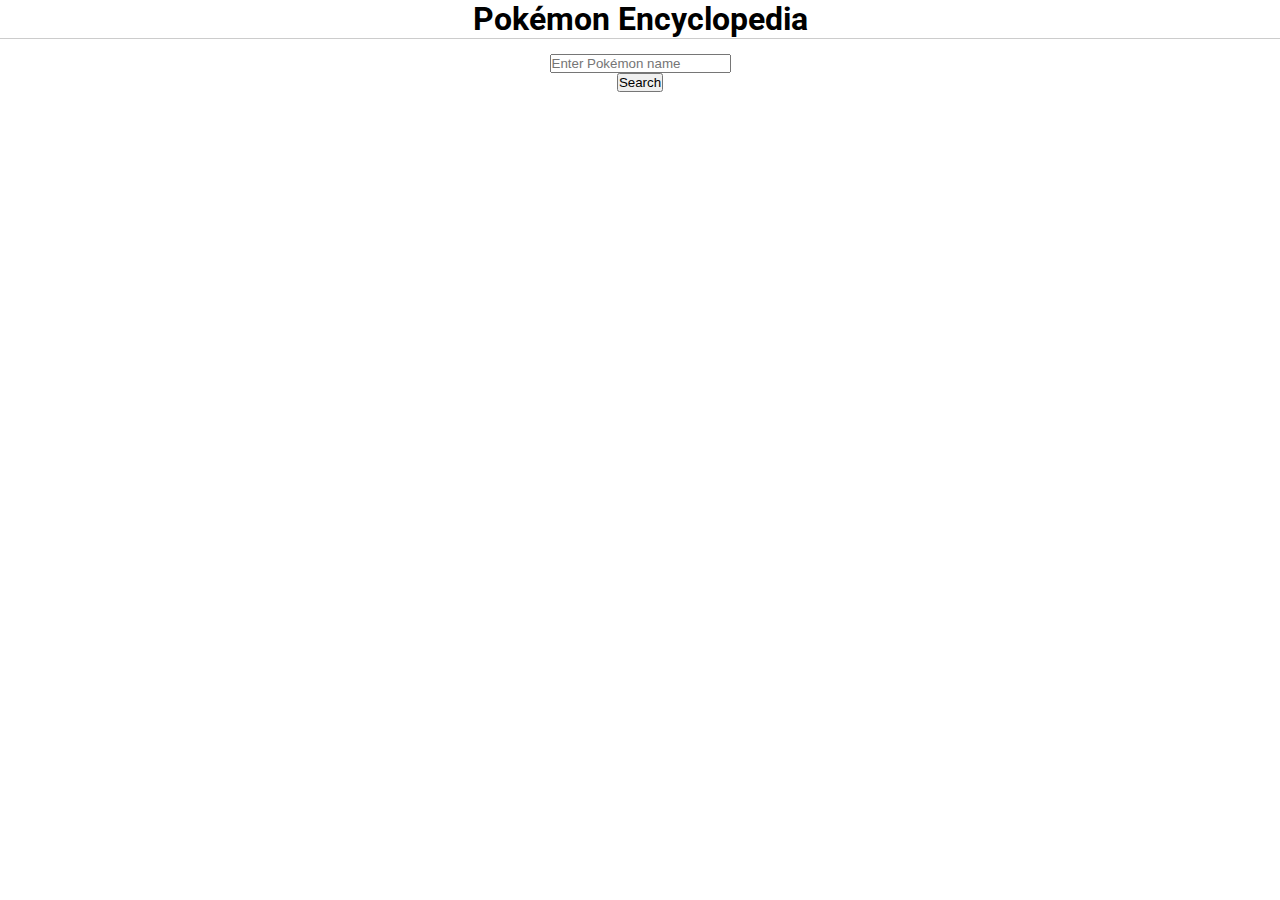
==== project.html @ 05aa4472 "added final project idea and w05" ====
<!DOCTYPE html>
<html>
<head>
    
        <meta charset="UTF-8">
        <meta name="viewport" content="width=device-width, initial-scale=1.0">
        <title>Pokémon Encyclopedia</title>
        <link rel="preconnect" href="https://fonts.googleapis.com">
        <link rel="preconnect" href="https://fonts.gstatic.com" crossorigin>
        <link href="https://fonts.googleapis.com/css2?family=Roboto:wght@400;600&display=swap"
          rel="stylesheet">
        <link rel="stylesheet" href="styles/main.css">
        <script src="scripts/project.js"></script>
</head>
<body>
    <h1>Pokémon Encyclopedia</h1>
    <section id="content" style="align-content: center;">
    <input type="text" id="pokemonInput" placeholder="Enter Pokémon name">
    <button id="searchButton">Search</button>
    <div id="pokemonData"></div>
    <div id="typeButtons"></div>
    </section>
</body>
</html>
---- styles/main.css ----
/* Universal Selector */
* {
    margin: 0;
    padding: 0;
    box-sizing: border-box;
}

/* HTML Selectors */
body {
    font-family: 'Roboto', Helvetica, sans-serif;
}

nav {
    background-color: black;
    width: 100%;
    position: fixed;
    top: 0;
}

nav ul {
    display: flex;
    flex-direction: column;
    align-items: center;
    max-width: fit-content;
    margin: 0 auto;
}

nav ul li {
    flex: 1 1 auto;
}

nav ul li:first-child {
    display: block;
    font-size: 2rem;
}

nav ul li:first-child a {
    padding: 1px 10px;
}

nav ul li {
    display: none;
    list-style: none;
    margin: 10px;
}

nav ul li a {
    display: block;
    padding: 10px;
    text-decoration: none;
    font-weight: 600;
    color: white;
    text-align: center;
}

nav ul li a:hover {
    background-color: #efefef;
    color: black;
}

h1, h2 {
    text-align: center;
    margin-bottom: 15px;

}

h1 {
border-bottom: 1px solid #ccc;
}

h2 {
    font-size: 1.2rem;
    color: navy;
    text-align: center;
    margin-top: 30px;
}

main {
    margin-top: 125px;
    display: grid;
    grid-template-columns: 1fr;
    grid-gap: 20px;
    align-items: center;
    justify-content: center;
}

picture {
    margin: 0 auto;
}

picture img {
    width: 240px;
    height: auto;
    border-radius: 5%;
    border: 1px solid #ccc;
    box-shadow: 0 0 30px #777;
}

section {
    display: flex;
    flex-direction: column;
    align-items: center;
    margin: 10px
}

label {
    margin: 15px 0;
}

footer {
    background-color: gray;
    color: white;
    padding: 15px;
    text-align: center;
    width: 100%;
    position: fixed;
    bottom: 0;
}

/* Class Selectors */
.active {
    border-bottom: 1px solid yellow;
}

.open li {
    display: block;
}

.block {
    display: block;
}

/* ID Selectors */

/* Media Queries */
@media only screen and (min-width: 32.5em) {
    nav ul {
        flex-direction: row;
    }

    nav ul li:first-child {
        display: none;
    }

    nav ul li {
        display: block;
    }

    main {
        margin: 100px auto 20px;
        grid-template-columns: 250px 1fr;
        max-width: -moz-fit-content;
        max-width: fit-content;

    }

}
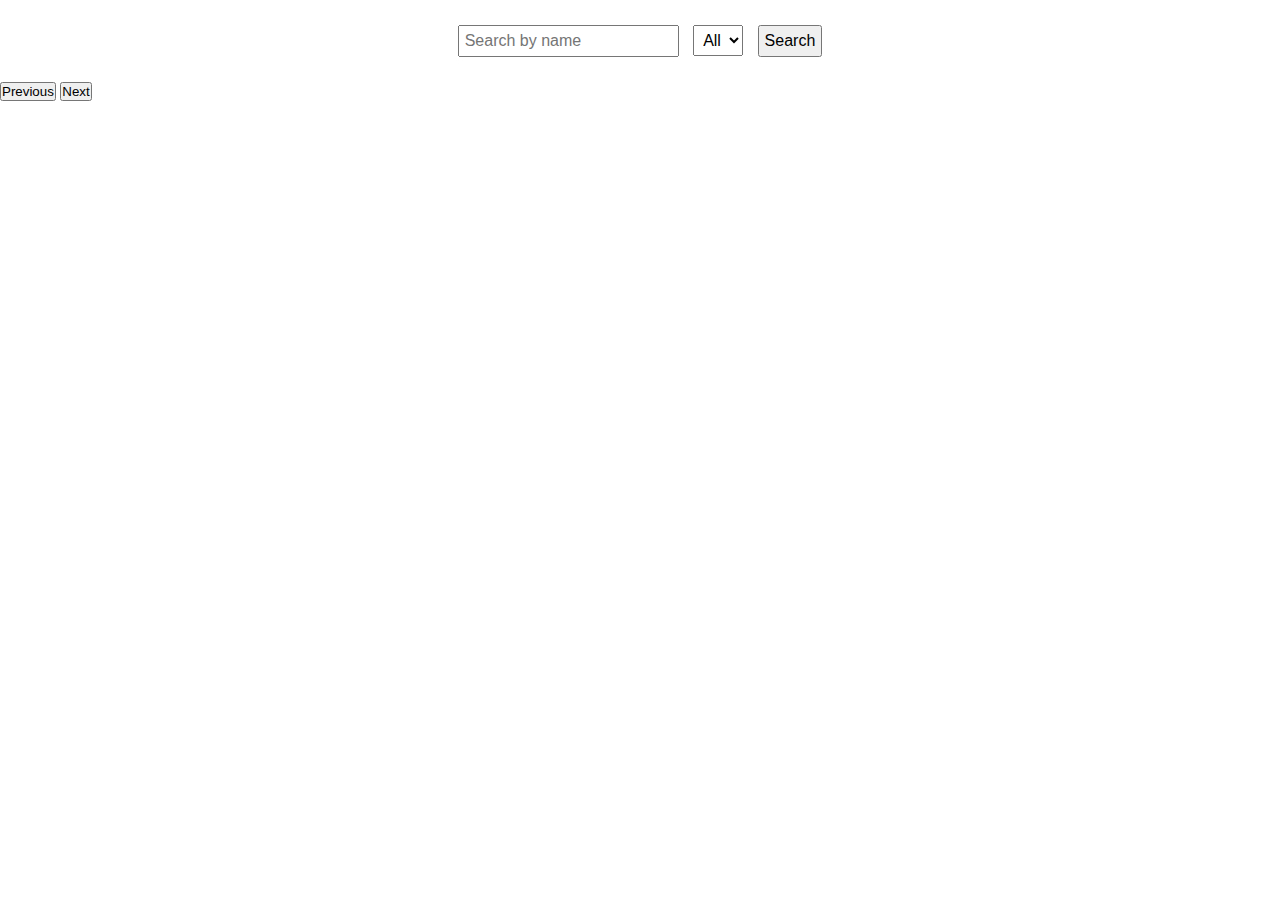
==== commit e9b0a8ae: "added final project" ====
--- a/project.html
+++ b/project.html
@@ -1,25 +1,36 @@
 <!DOCTYPE html>
-<html>
+<html lang="en">
 <head>
-    
-        <meta charset="UTF-8">
-        <meta name="viewport" content="width=device-width, initial-scale=1.0">
-        <title>Pokémon Encyclopedia</title>
-        <link rel="preconnect" href="https://fonts.googleapis.com">
-        <link rel="preconnect" href="https://fonts.gstatic.com" crossorigin>
-        <link href="https://fonts.googleapis.com/css2?family=Roboto:wght@400;600&display=swap"
-          rel="stylesheet">
-        <link rel="stylesheet" href="styles/main.css">
-        <script src="scripts/project.js"></script>
+    <meta charset="UTF-8">
+    <meta name="viewport" content="width=device-width, initial-scale=1.0">
+    <title>Pokémon Webpage</title>
+    <link rel="stylesheet" href="styles/main.css">
+    <link rel="stylesheet" href="styles/project.css">
 </head>
 <body>
-    <h1>Pokémon Encyclopedia</h1>
-    <section id="content" style="align-content: center;">
-    <input type="text" id="pokemonInput" placeholder="Enter Pokémon name">
-    <button id="searchButton">Search</button>
-    <div id="pokemonData"></div>
-    <div id="typeButtons"></div>
-    </section>
+  <div class="search-container">
+        <input type="text" id="searchInput" placeholder="Search by name">
+        <select id="typeFilter">
+            <option value="">All</option>
+            <!-- Add options for each Pokémon type -->
+        </select>
+        <button id="searchButton">Search</button>
+      </div>
+      <div id="next-prev-button">
+        <button id="prev-button">Previous</button>
+        <button id="next-button">Next</button>
+      </div>
+
+
+      <div id="pokemonList" class="pokemon-list">
+        <!-- Pokémon cards will be displayed here -->
+      </div>
+      <script type="module" src="main.js"></script>
+      <div id="typeButtons" class="type-buttons">
+          <!-- Type filter buttons will be displayed here -->
+    </div>
+
+  <script type="module" src="scripts/project.js"></script>
+  <script type="module" src="scripts/pokemonFunctions.js"></script>
 </body>
 </html>
-
--- a/styles/main.css
+++ b/styles/main.css
@@ -8,6 +8,7 @@
 /* HTML Selectors */
 body {
     font-family: 'Roboto', Helvetica, sans-serif;
+    align-items: center;
 }
 
 nav {
--- a/styles/project.css
+++ b/styles/project.css
@@ -0,0 +1,53 @@
+/* Add your CSS styles for Pokémon cards here */
+.pokemon-card {
+    border: 2px solid #ccc;
+    border-radius: 10px;
+    padding: 10px;
+    margin: 10px;
+    background-color: #f0f0f0;
+    display: inline-block;
+    width: 250px;
+}
+
+.pokemon-card h2 {
+    font-size: 18px;
+    margin: 5px 0;
+}
+
+.pokemon-card img {
+    max-width: 100px;
+    display: block;
+    margin: 0 auto;
+}
+
+.pokemon-card p {
+    margin: 5px 0;
+}
+
+/* Type filter buttons styles */
+.type-buttons button {
+    background-color: #0074C4;
+    color: #fff;
+    border: none;
+    border-radius: 5px;
+    margin: 5px;
+    padding: 5px 10px;
+    cursor: pointer;
+    font-size: 14px;
+}
+
+.type-buttons button:hover {
+    background-color: #00508C;
+}
+
+/* Search container styles */
+.search-container {
+    text-align: center;
+    margin: 20px;
+}
+
+.search-container input, .search-container select, .search-container button {
+    margin: 5px;
+    padding: 5px;
+    font-size: 16px;
+}
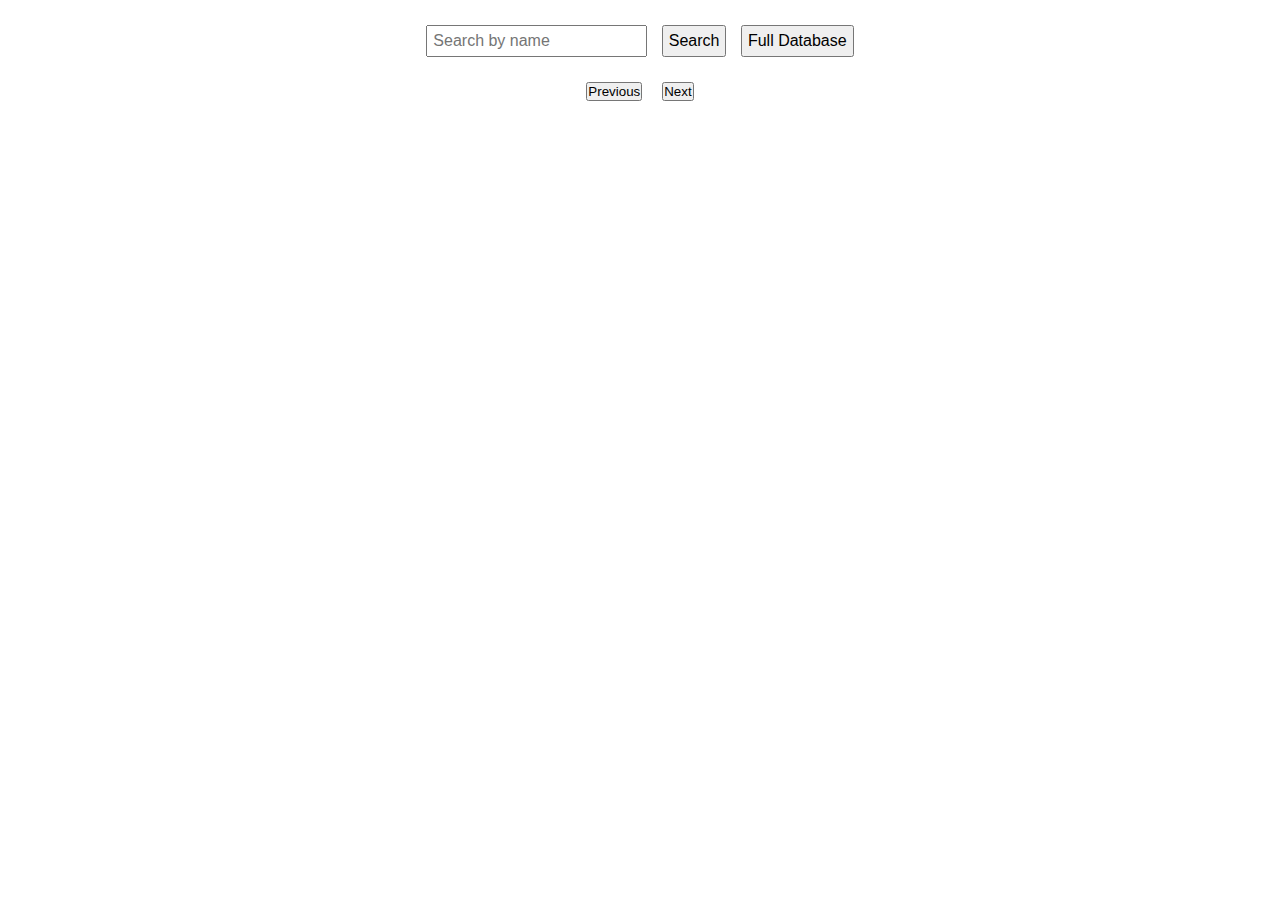
==== commit 194f9832: "added final project" ====
--- a/project.html
+++ b/project.html
@@ -10,11 +10,8 @@
 <body>
   <div class="search-container">
         <input type="text" id="searchInput" placeholder="Search by name">
-        <select id="typeFilter">
-            <option value="">All</option>
-            <!-- Add options for each Pokémon type -->
-        </select>
         <button id="searchButton">Search</button>
+        <button id="full-database">Full Database</button>
       </div>
       <div id="next-prev-button">
         <button id="prev-button">Previous</button>
@@ -25,9 +22,6 @@
       <div id="pokemonList" class="pokemon-list">
         <!-- Pokémon cards will be displayed here -->
       </div>
-      <script type="module" src="main.js"></script>
-      <div id="typeButtons" class="type-buttons">
-          <!-- Type filter buttons will be displayed here -->
     </div>
 
   <script type="module" src="scripts/project.js"></script>
--- a/styles/main.css
+++ b/styles/main.css
@@ -8,8 +8,18 @@
 /* HTML Selectors */
 body {
     font-family: 'Roboto', Helvetica, sans-serif;
-    align-items: center;
 }
+
+#next-prev-button{
+    display: flex;
+    justify-content: center; /* Center horizontally */
+    align-items: center; /* Center vertically */
+}
+
+#prev-button, #next-button {
+    margin: 0 10px; /* Add margin to separate the buttons */
+}
+
 
 nav {
     background-color: black;
